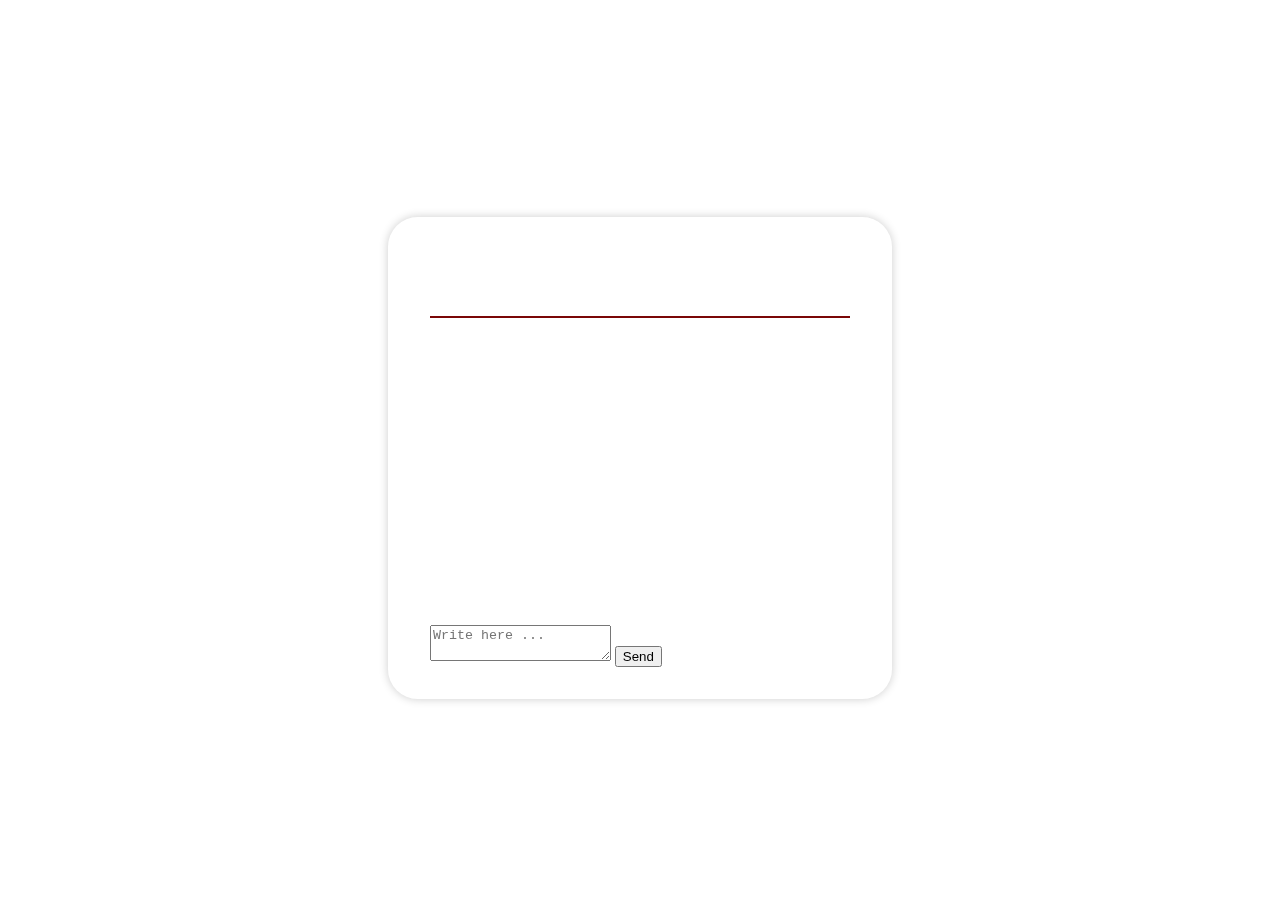
==== contact.html @ 4878ca0c "textboxs, button" ====
<!DOCTYPE html>
<html lang="en">
<head>
    <meta charset="UTF-8">
    <meta name="viewport" content="width=device-width, initial-scale=1.0">
    <title>Document</title>
    <link rel="stylesheet" href="css/style.css">
</head>
<body style="background: url('Images/avenue.jpg') no-repeat ;
            background-size: cover ;
            background-position: center;">
            
    <div class="wrapper">
    <form action="">
        <h1>Contact us</h1>
        <div class = "input-box">
            <input type = "text" placeholder = "First name " required>
            
        </div>
        <div class = "input-box">
            <input type = "text" placeholder = "Last name " required>
        </div>
        <div class = "input-box">
            <input type = "email" placeholder = "Email " required>
            
        </div>
        <h4>Type Your Message Here.....</h4>
        <div class="textarea">
        <textarea name="Message" class="from-control" placeholder="Write here ..." required></textarea>
        <button type="submit" class="btn">Send</button>
        </div>
    </form>
    </div>
</body>
</html>
---- css/style.css ----
@import url('login.css');
@import url('index.css');
@import url('contact.css');
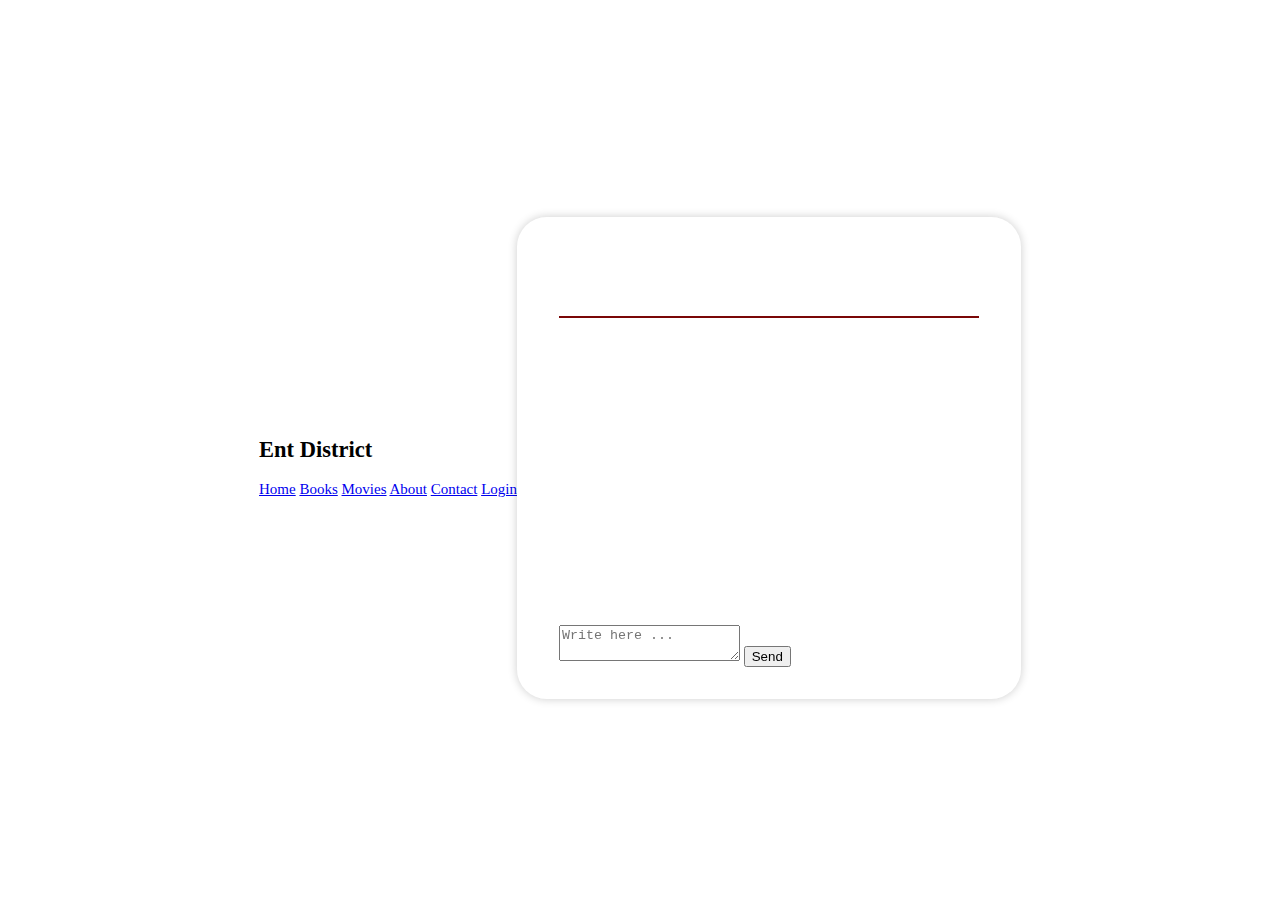
==== commit ba967e04: "header" ====
--- a/contact.html
+++ b/contact.html
@@ -9,7 +9,18 @@
 <body style="background: url('Images/avenue.jpg') no-repeat ;
             background-size: cover ;
             background-position: center;">
-            
+            <header>
+                <h2 class="logo">Ent District</h2>
+                <nav class="navigation">
+                    <a href="./">Home</a>
+                    <a href="#">Books</a>
+                    <a href="#">Movies</a>
+                    <a href="#">About</a>
+                    <a href="contact.html">Contact</a>
+                    <a href="login.html">Login</a>
+        
+                </nav>
+            </header>
     <div class="wrapper">
     <form action="">
         <h1>Contact us</h1>
